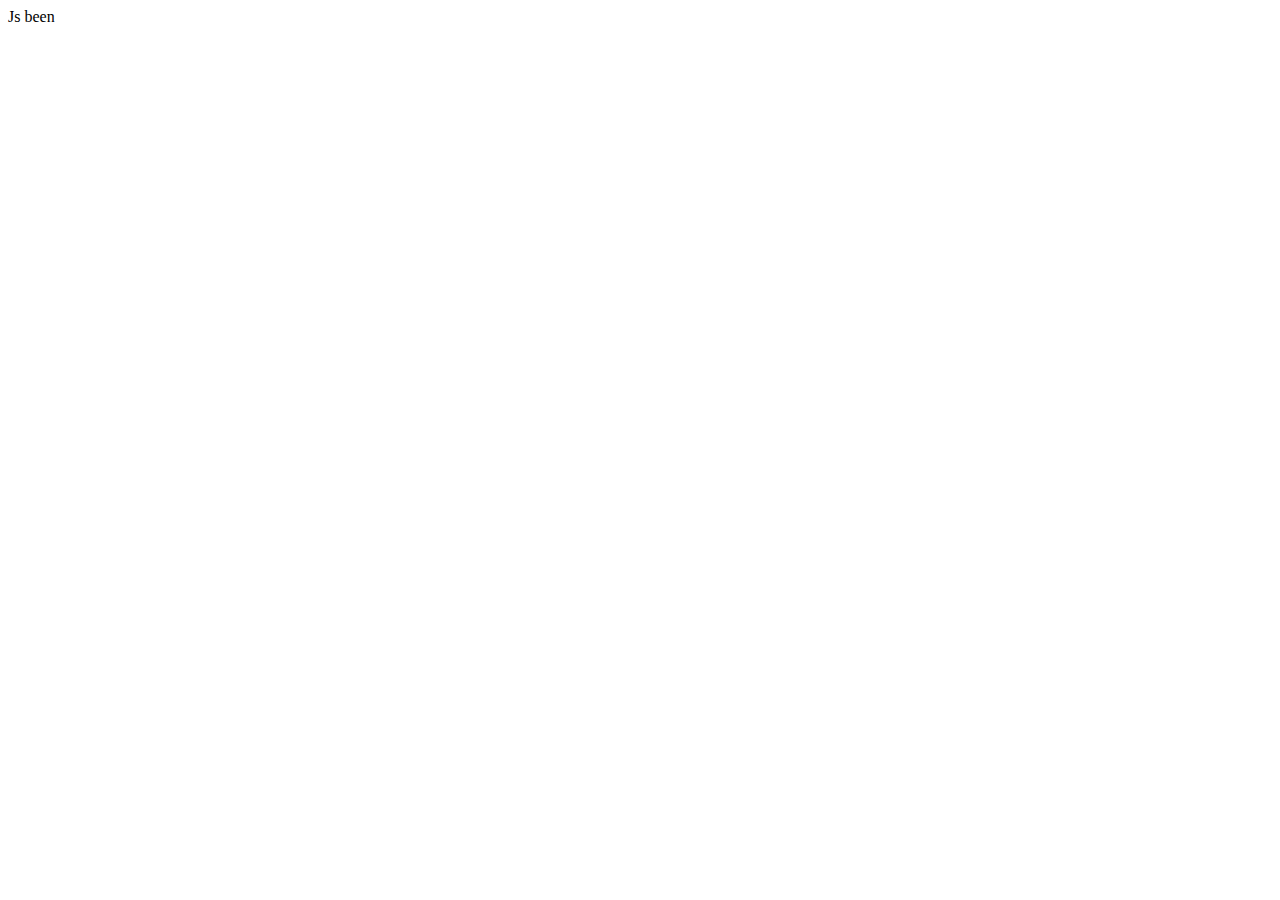
==== index.html @ f8c0bfc6 "Add Project" ====
<!DOCTYPE html>
<html lang="en">
<head>
    <meta charset="UTF-8">
    <meta name="viewport" content="width=device-width, initial-scale=1.0">
    <title>Js Tutorial</title>
    <!-- <style>
        .item1 {
            width: 300px;
            height: 300px;
            background: orange;
        }
        .item2 {
            width: 100px;
            height: 100px;
            background: paleturquoise;
        }
    </style> -->
</head>
<body>
    <h id="title">Js been</h>
    <div class="item1">
        <div class="item2"></div>
    </div>
    <!-- <a id="web" href="http://roocket.ir">Click</a> -->
    <script src="script.js"></script>
</body>
</html>



<!-- 
{/* <ul id="list-shop">
    <li class="item-shop"> Item 1</li>
    <li class="item-shop"> Item 2</li>
    <li class="item-shop"> Item 3</li>
</ul> */} -->
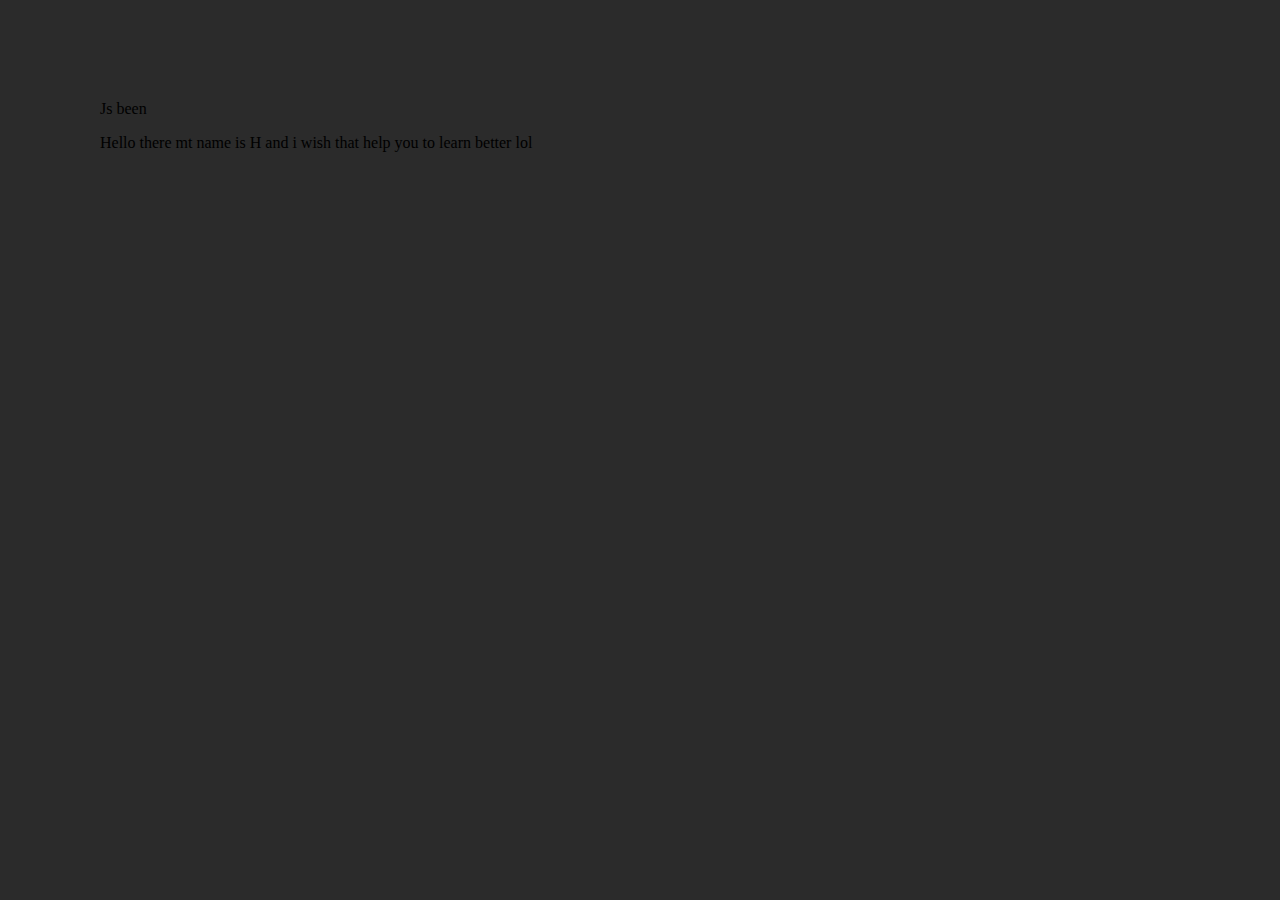
==== commit de2357e4: "Change project" ====
--- a/index.html
+++ b/index.html
@@ -16,11 +16,13 @@
             background: paleturquoise;
         }
     </style> -->
+    <link rel="stylesheet" href="style.css"> 
 </head>
 <body>
     <h id="title">Js been</h>
     <div class="item1">
         <div class="item2"></div>
+        <p>Hello there mt name is H and i wish that help you to learn better lol</p>
     </div>
     <!-- <a id="web" href="http://roocket.ir">Click</a> -->
     <script src="script.js"></script>
--- a/style.css
+++ b/style.css
@@ -0,0 +1,4 @@
+body {
+    background-color: rgb(43, 43, 43);
+    margin: 100px;
+}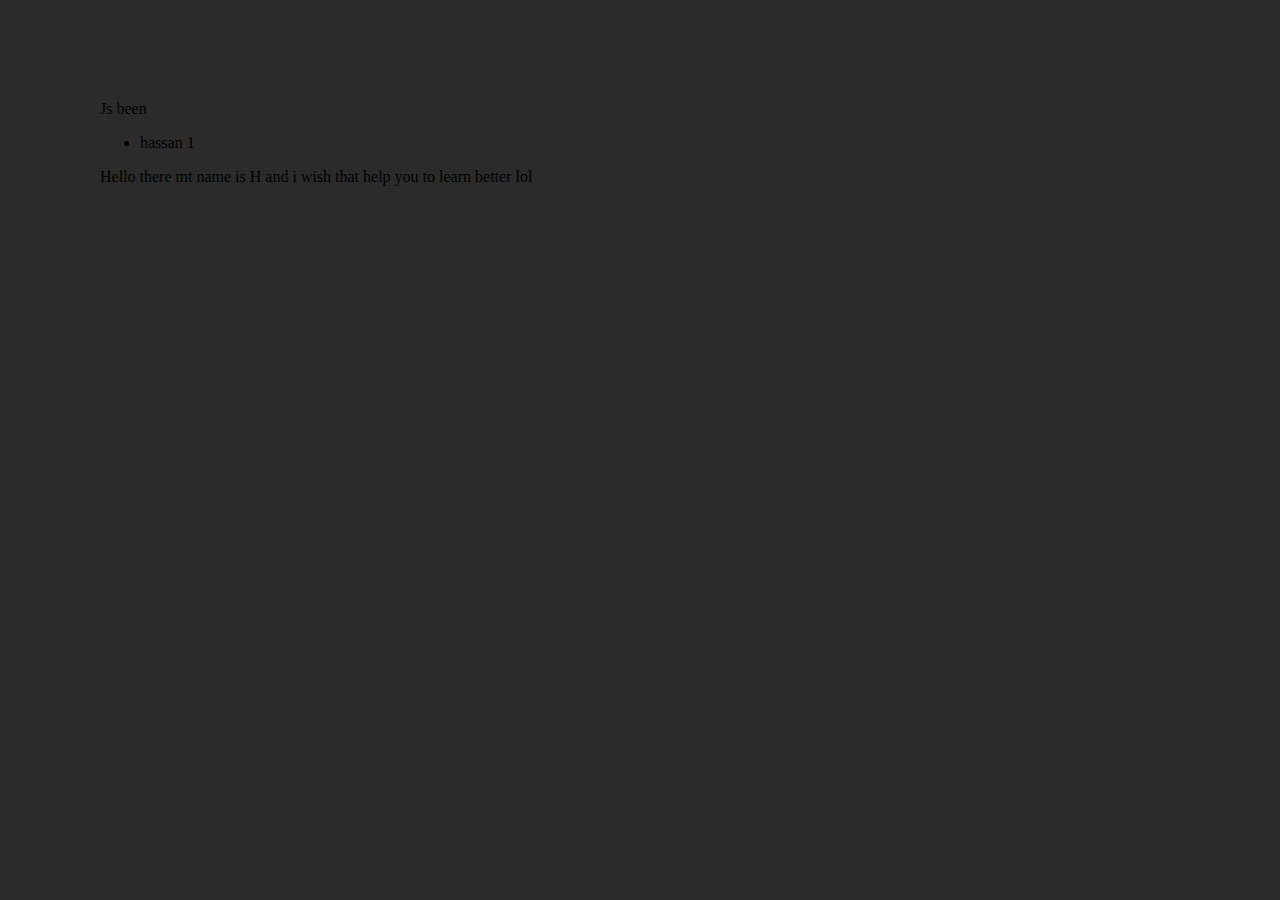
==== commit fdf21538: "add ul to index.html" ====
--- a/index.html
+++ b/index.html
@@ -22,6 +22,9 @@
     <h id="title">Js been</h>
     <div class="item1">
         <div class="item2"></div>
+        <ul>
+            <li>hassan 1</li>
+        </ul>
         <p>Hello there mt name is H and i wish that help you to learn better lol</p>
     </div>
     <!-- <a id="web" href="http://roocket.ir">Click</a> -->
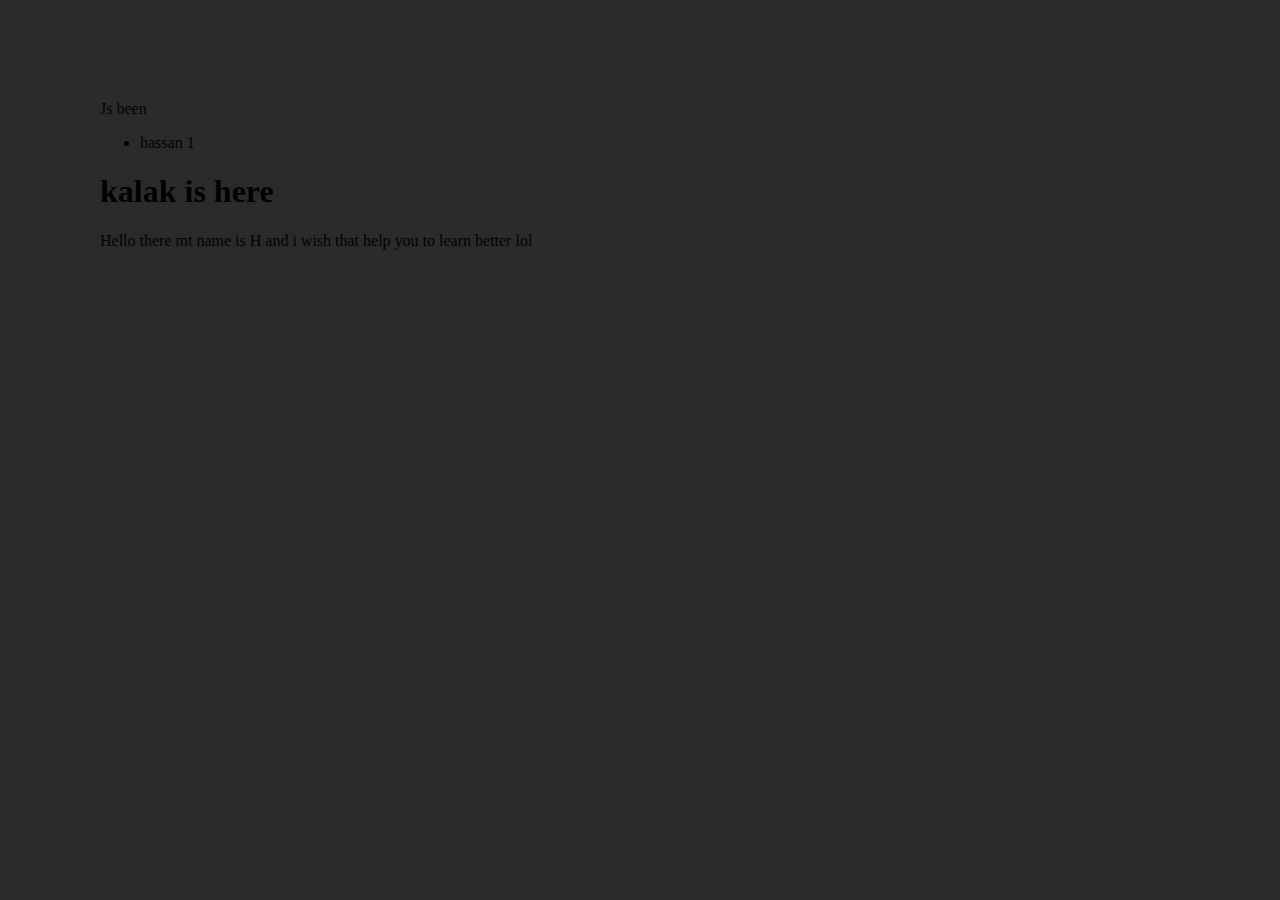
==== commit 143ed1bd: "Update index.html add kalak" ====
--- a/index.html
+++ b/index.html
@@ -25,6 +25,7 @@
         <ul>
             <li>hassan 1</li>
         </ul>
+        <h1>kalak is here</h1>
         <p>Hello there mt name is H and i wish that help you to learn better lol</p>
     </div>
     <!-- <a id="web" href="http://roocket.ir">Click</a> -->
@@ -39,4 +40,4 @@
     <li class="item-shop"> Item 1</li>
     <li class="item-shop"> Item 2</li>
     <li class="item-shop"> Item 3</li>
-</ul> */} -->+</ul> */} -->
